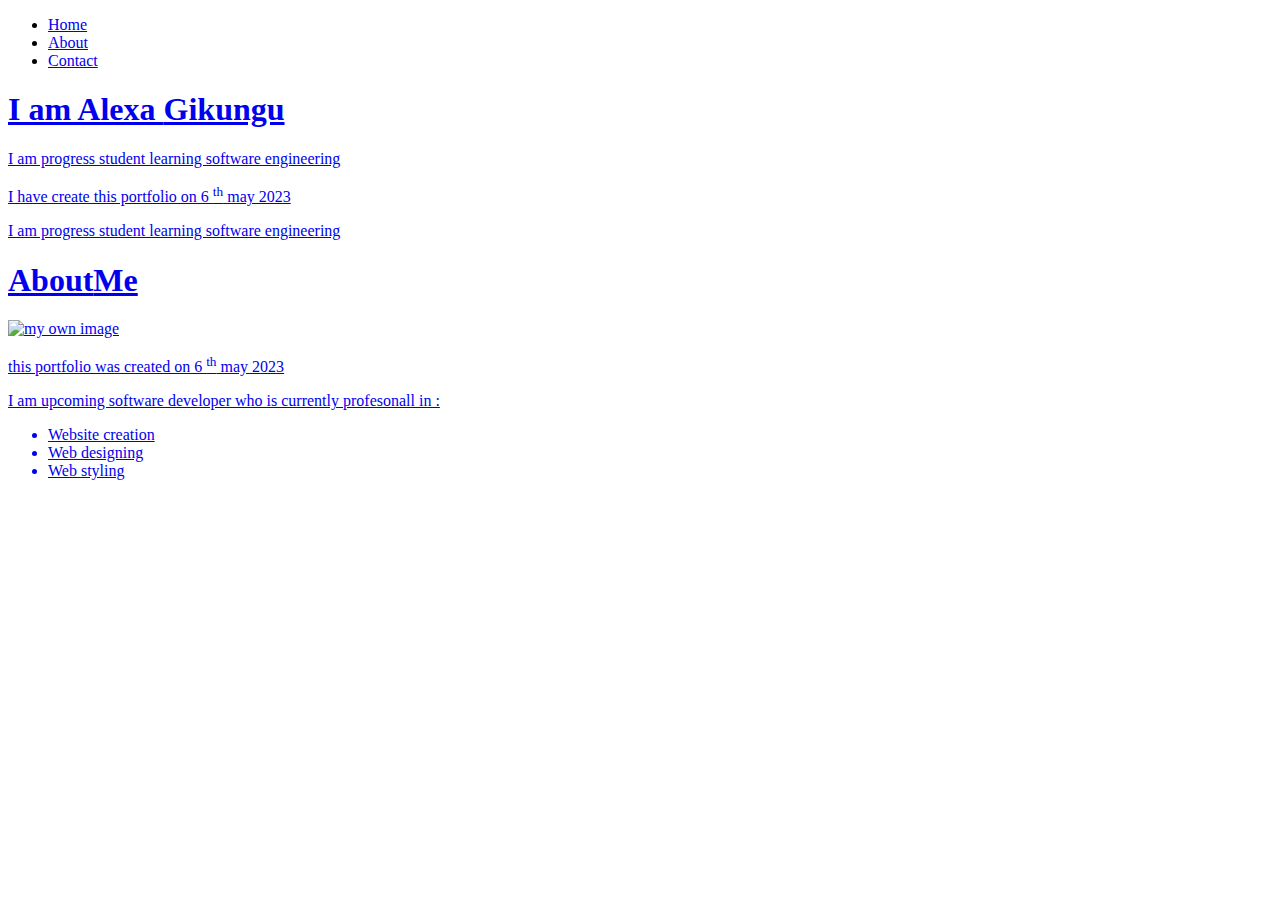
==== pro.html @ c177f0b1 "added list" ====
<!DOCTYPE html>
<html lang="en">
<head>
    <meta charset="UTF-8">
    <meta http-equiv="X-UA-Compatible" content="IE=edge">
    <meta name="viewport" content="width=device-width, initial-scale=1.0">
    <title>My portfolio</title>
    <link rel="stylesheet" href="pro.css">
</head>
<body>
    <div class="intro">
        <nav class="navbar">
            <ul>
                 <li><a href="#home">Home</li>
                 <li><a href="#about">About</li>
                 <li><a href="#contact">Contact</li>
                
                      
     <div class="about-text">
     </ul></nav>
    </div>

<div class="content">
    <h1>I am Alexa <span>Gikungu</span></h1>
            <p> I am progress student learning software engineering</p>
            <p>I have create this portfolio on 6 <sup>th</sup> may 2023</p>
            <div class="main">       
                <div id="pic">
                <div class="about-text">
                    <p> I am progress student learning software engineering</p>
                    <h1>About<span>Me</span></h1>
                    <img src="file:///home/moringa/Music/Mon  21_11_2022_14_30_28.jpg.png     "alt="my own image">
                    <p> this portfolio was created  on 6 <sup>th</sup> may 2023</p>
                    <p> I am upcoming software developer who is currently profesonall in :</p>
                    <ul>
                        <li>Website creation</li>
                        <li>Web designing</li>
                        <li>Web styling</li>
                    </ul>







    
</body>
</html>
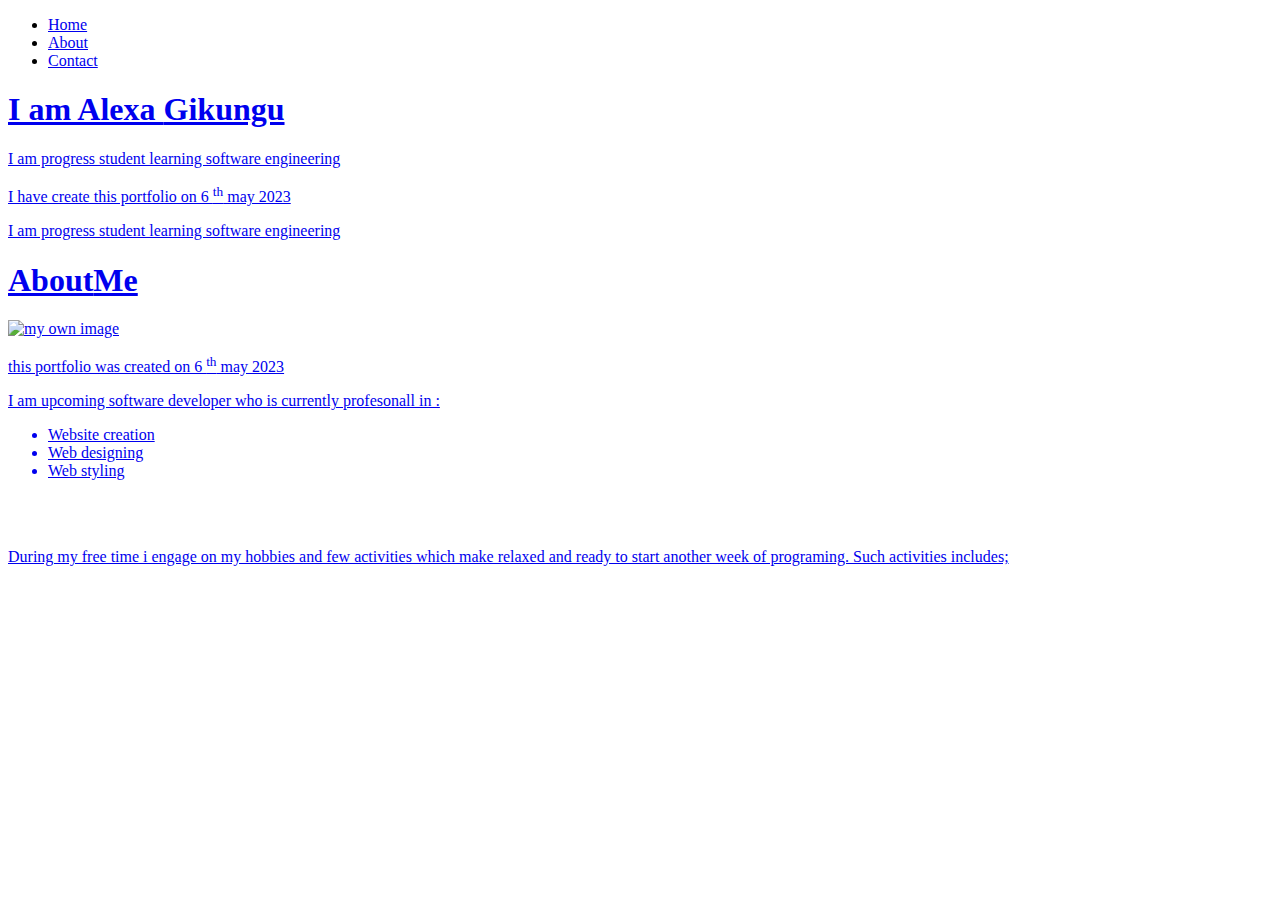
==== commit 1b64182c: "added paragraph" ====
--- a/pro.html
+++ b/pro.html
@@ -37,6 +37,10 @@
                         <li>Web designing</li>
                         <li>Web styling</li>
                     </ul>
+                <br>
+                <br>
+                <p>During my free time i engage on my hobbies and few activities which make relaxed and ready to start another week of programing.
+                    Such activities includes;</p>
 
 
 
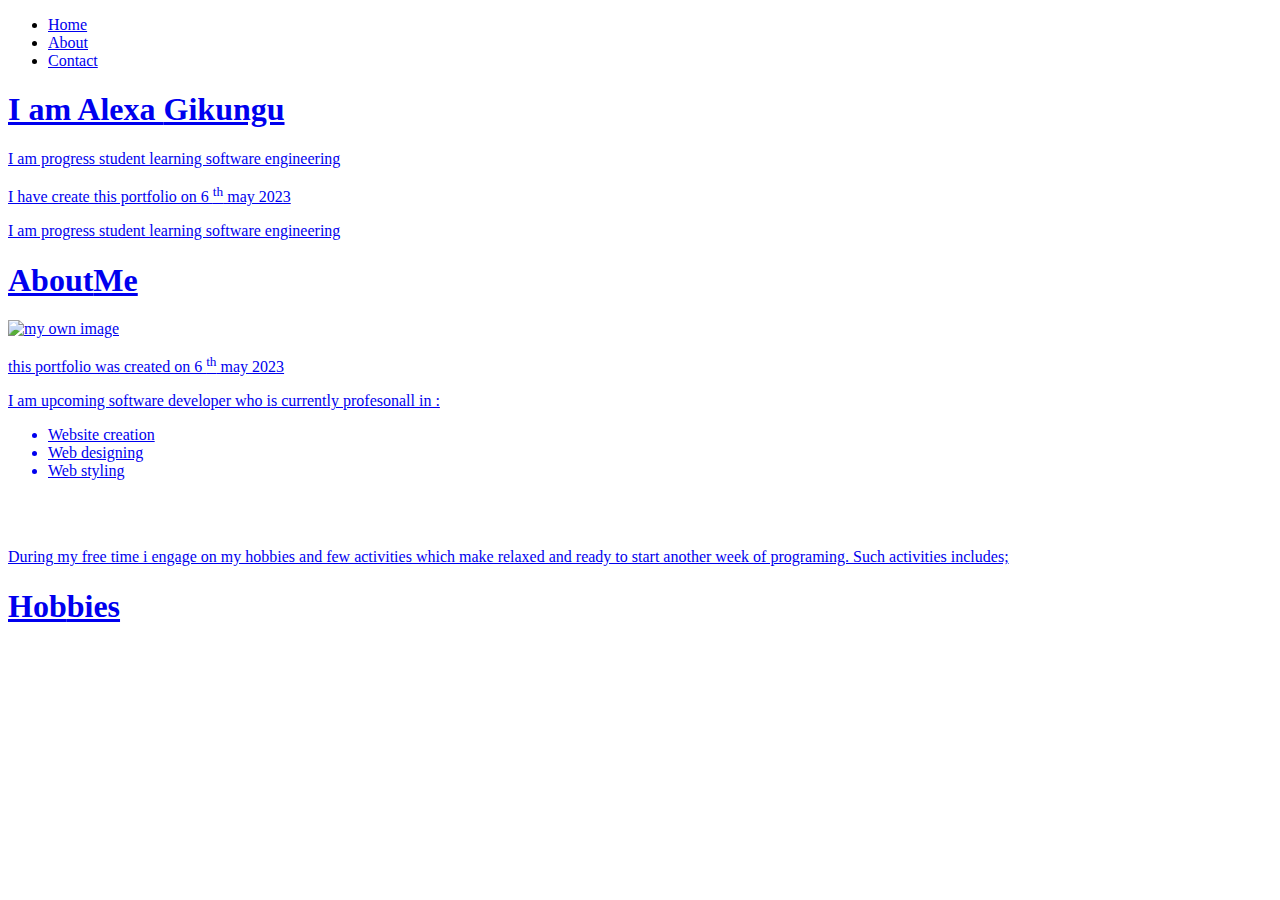
==== commit d049cb20: "added heading with span" ====
--- a/pro.html
+++ b/pro.html
@@ -41,6 +41,7 @@
                 <br>
                 <p>During my free time i engage on my hobbies and few activities which make relaxed and ready to start another week of programing.
                     Such activities includes;</p>
+                    <h1>Hob<span>bies</span></h1>
 
 
 
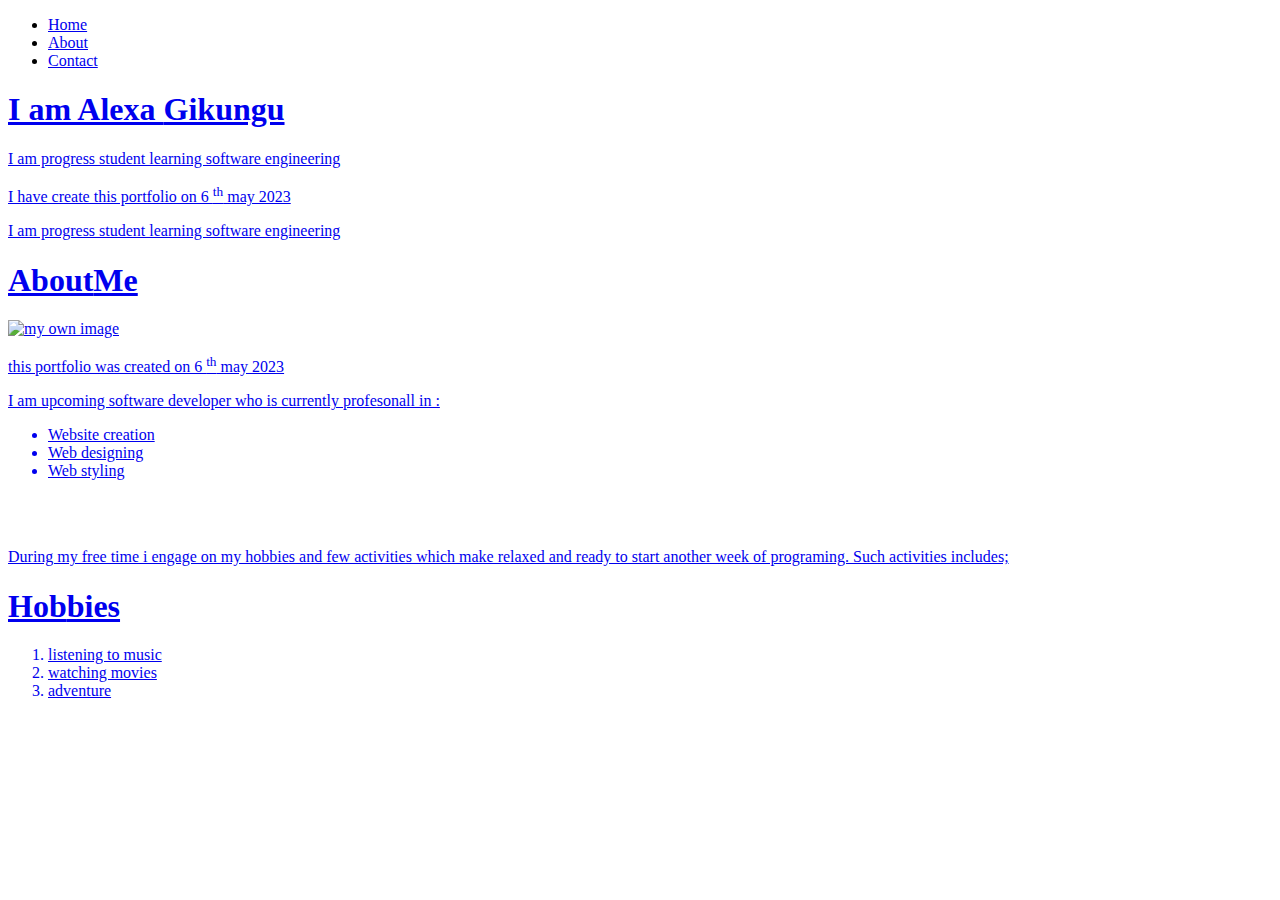
==== commit ffbf6425: "added odered list" ====
--- a/pro.html
+++ b/pro.html
@@ -42,6 +42,11 @@
                 <p>During my free time i engage on my hobbies and few activities which make relaxed and ready to start another week of programing.
                     Such activities includes;</p>
                     <h1>Hob<span>bies</span></h1>
+                    <ol>
+                        <li>listening to music</li>
+                        <li>watching movies </li>
+                        <li>adventure</li>
+                    </ol>
 
 
 
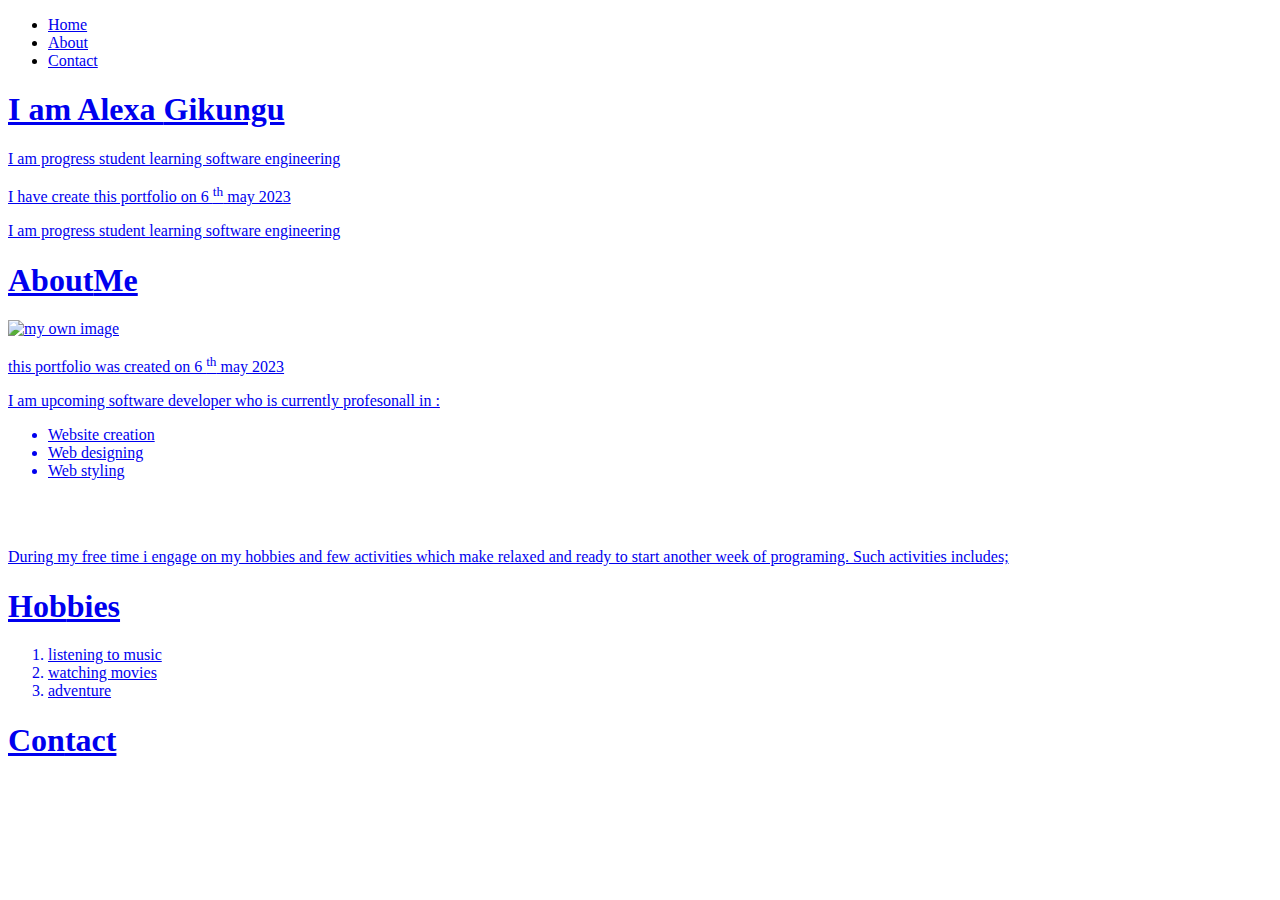
==== commit 4061c39e: "added heading contact" ====
--- a/pro.html
+++ b/pro.html
@@ -47,6 +47,9 @@
                         <li>watching movies </li>
                         <li>adventure</li>
                     </ol>
+    <div class="contact-me ">
+        <h1>Con<span>tact</span></h1>
+
 
 
 
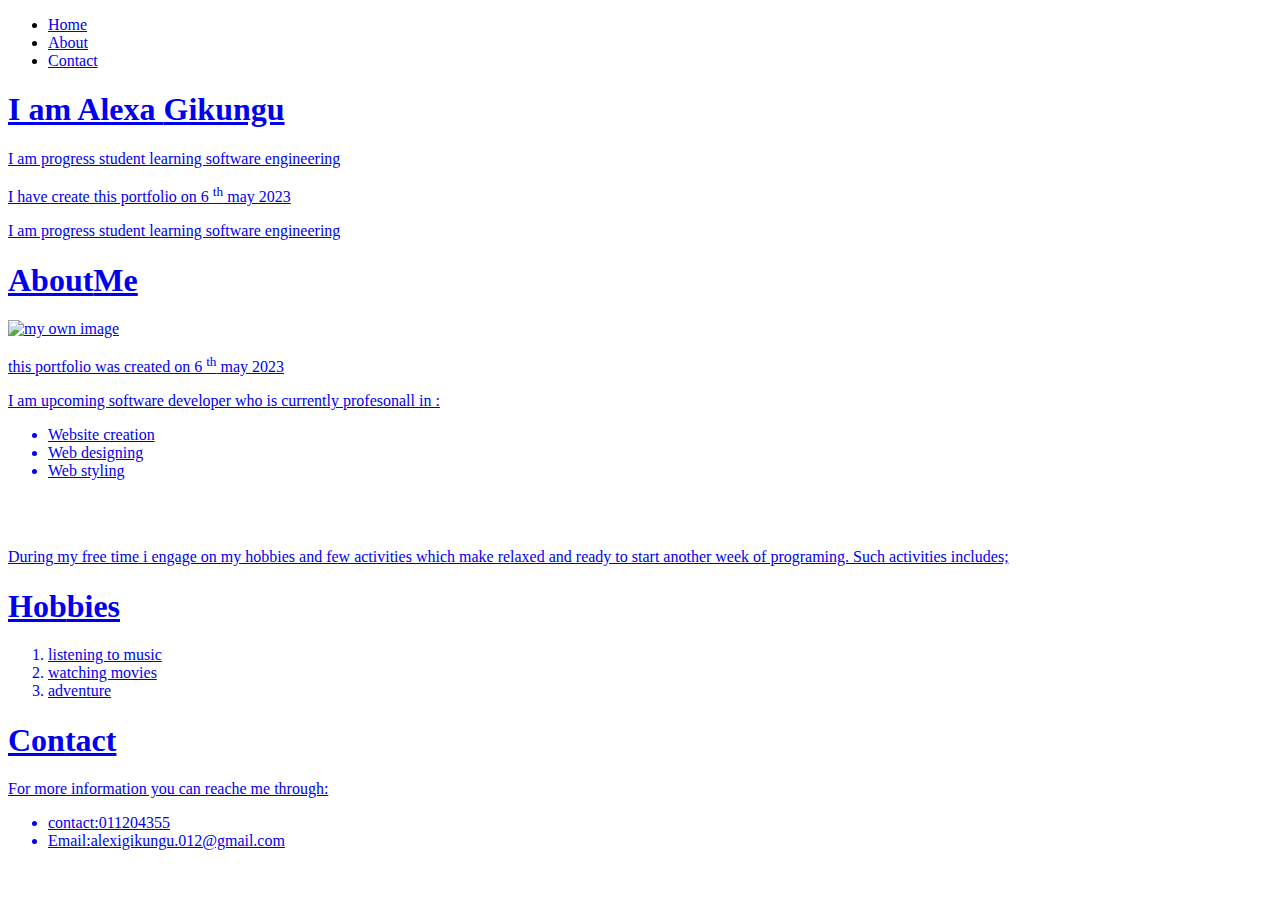
==== commit 594fc476: "added list" ====
--- a/pro.html
+++ b/pro.html
@@ -49,6 +49,17 @@
                     </ol>
     <div class="contact-me ">
         <h1>Con<span>tact</span></h1>
+        <p> For more information you can reache me through:
+        </p>
+        <ul>
+            <li>contact:011204355
+            </li>
+            <li>Email:alexigikungu.012@gmail.com</li>
+        </ul>
+    </div>
+            
+       </body>
+</html>
 
 
 
